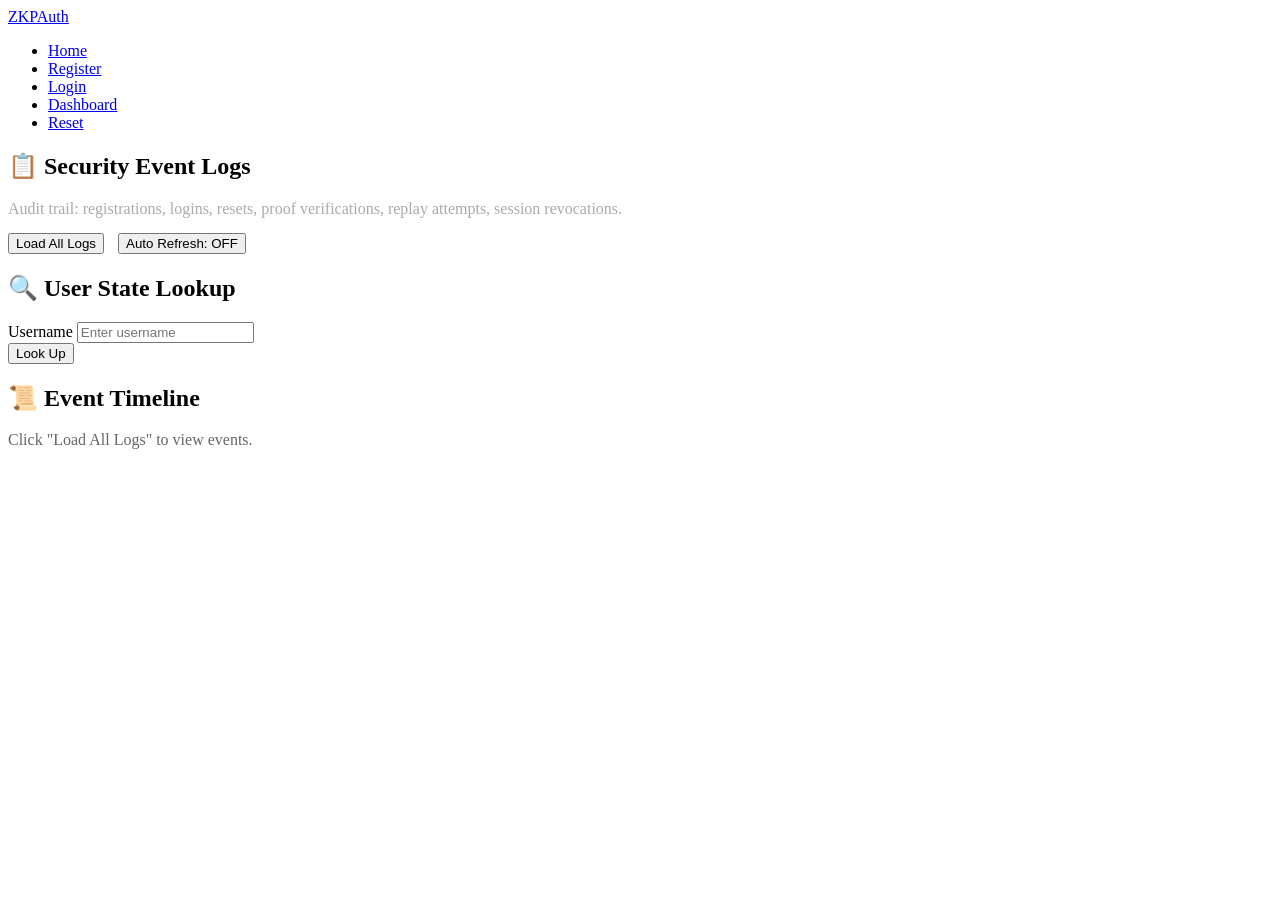
==== app/templates/logs.html @ 312d2586 "Create logs.html" ====
<!DOCTYPE html>
<html lang="en">
<head>
    <meta charset="UTF-8">
    <meta name="viewport" content="width=device-width, initial-scale=1.0">
    <title>Security Logs - ZKP Auth</title>
    <link rel="stylesheet" href="/static/style.css">
</head>
<body>
    <nav class="navbar">
        <a href="/" class="logo">ZKP<span>Auth</span></a>
        <ul class="nav-links">
            <li><a href="/">Home</a></li>
            <li><a href="/register">Register</a></li>
            <li><a href="/login">Login</a></li>
            <li><a href="/dashboard">Dashboard</a></li>
            <li><a href="/reset">Reset</a></li>
        </ul>
    </nav>
    <div class="container">
        <div class="card">
            <h2>📋 Security Event Logs</h2>
            <p style="color:#aaa;margin-bottom:15px;">Audit trail: registrations, logins, resets, proof verifications, replay attempts, session revocations.</p>
            <button class="btn btn-primary" onclick="loadLogs()">Load All Logs</button>
            <button class="btn btn-warning" onclick="toggleRefresh()" style="margin-left:10px;" id="ref-btn">Auto Refresh: OFF</button>
        </div>
        <div class="card">
            <h2>🔍 User State Lookup</h2>
            <div class="form-group">
                <label>Username</label>
                <input type="text" id="lu-user" placeholder="Enter username">
            </div>
            <button class="btn btn-primary" onclick="lookupUser()">Look Up</button>
            <div id="lu-result" class="hidden"></div>
        </div>
        <div class="card">
            <h2>📜 Event Timeline</h2>
            <div id="logs-box"><p style="color:#666;">Click "Load All Logs" to view events.</p></div>
        </div>
    </div>
    <script>
    let refInt = null;

    async function loadLogs() {
        const c = document.getElementById('logs-box');
        try {
            const res = await fetch('/api/security-logs');
            const d = await res.json();
            if (!d.logs.length) { c.innerHTML='<p style="color:#666;">No logs yet.</p>'; return; }
            let h = '';
            d.logs.forEach(l => {
                h += `<div class="log-entry event-${l.event_type}">
                    <div class="log-time">🕐 ${l.timestamp}</div>
                    <div class="log-event">[${l.event_type}] User ID: ${l.user_id || 'N/A'}</div>
                    <div class="log-details">${l.details || ''}</div>
                </div>`;
            });
            c.innerHTML = h;
        } catch(e) { c.innerHTML=`<p style="color:#ff6b6b;">Error: ${e.message}</p>`; }
    }

    async function lookupUser() {
        const u = document.getElementById('lu-user').value.trim();
        const r = document.getElementById('lu-result');
        if (!u) { r.className='status-box status-error'; r.textContent='Enter username'; return; }
        try {
            const res = await fetch(`/api/user-state/${u}`);
            const d = await res.json();
            if (res.ok) {
                r.className='status-box status-info';
                r.textContent=`📊 ${d.username}\n\nEmail: ${d.email}\nReset Counter: ${d.reset_counter}\nSession Version: ${d.session_version}\nCurrent Proof: ${d.current_proof}\nCreated: ${d.created_at}`;
            } else { r.className='status-box status-error'; r.textContent=`❌ ${d.detail}`; }
        } catch(e) { r.className='status-box status-error'; r.textContent=`❌ ${e.message}`; }
    }

    function toggleRefresh() {
        const btn = document.getElementById('ref-btn');
        if (refInt) { clearInterval(refInt); refInt=null; btn.textContent='Auto Refresh: OFF'; btn.className='btn btn-warning'; }
        else { loadLogs(); refInt=setInterval(loadLogs,3000); btn.textContent='Auto Refresh: ON'; btn.className='btn btn-success'; }
    }
    </script>
</body>
</html>
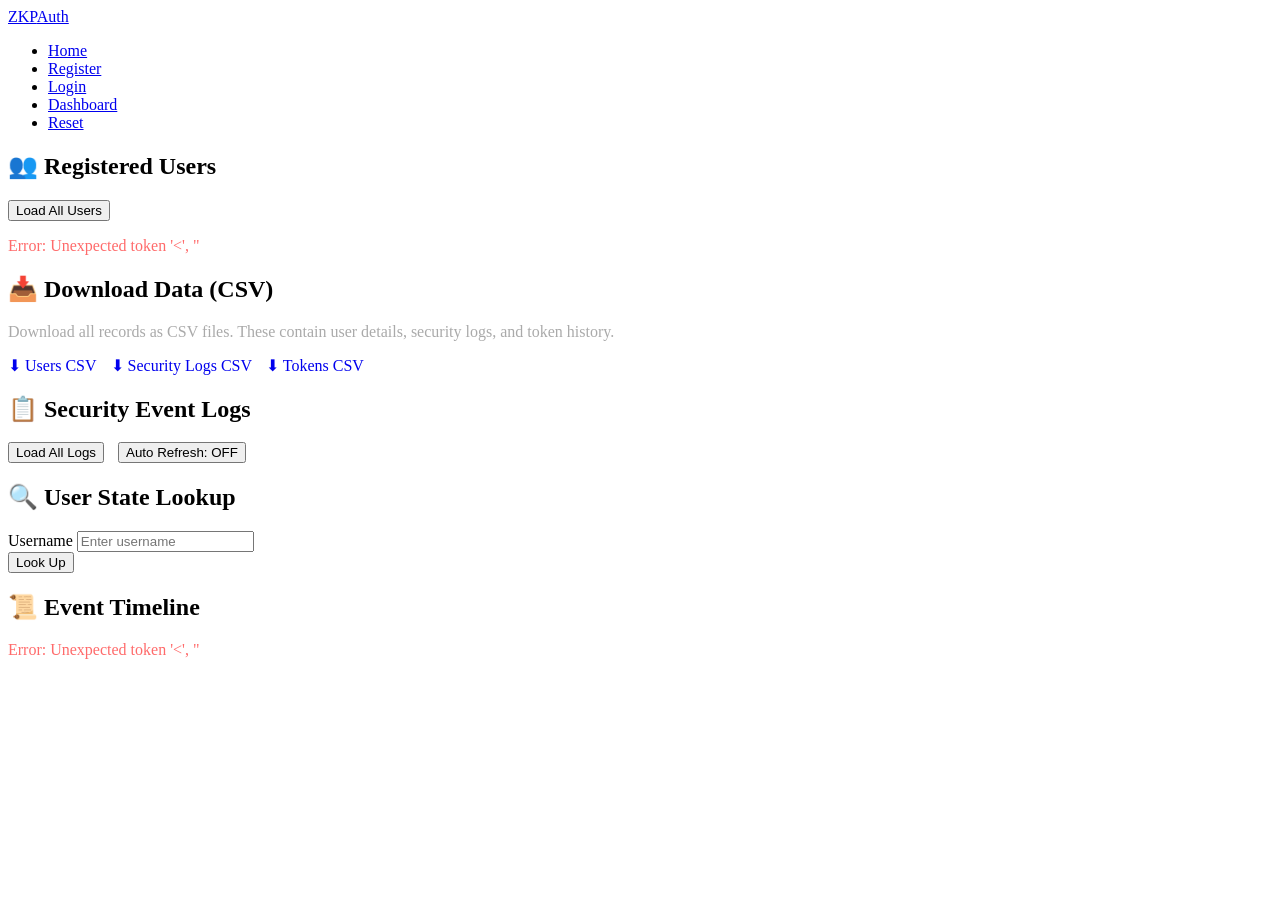
==== commit b0604cfa: "Update logs.html" ====
--- a/app/templates/logs.html
+++ b/app/templates/logs.html
@@ -18,12 +18,32 @@
         </ul>
     </nav>
     <div class="container">
+
+        <!-- User Count & List -->
+        <div class="card">
+            <h2>👥 Registered Users</h2>
+            <button class="btn btn-primary" onclick="loadUsers()">Load All Users</button>
+            <div id="user-count" style="margin-top:15px;"></div>
+            <div id="user-list" style="margin-top:10px;"></div>
+        </div>
+
+        <!-- Download CSV -->
+        <div class="card">
+            <h2>📥 Download Data (CSV)</h2>
+            <p style="color:#aaa;margin-bottom:15px;">Download all records as CSV files. These contain user details, security logs, and token history.</p>
+            <a href="/api/download/users-csv" class="btn btn-success" style="margin-right:10px;text-decoration:none;">⬇ Users CSV</a>
+            <a href="/api/download/logs-csv" class="btn btn-warning" style="margin-right:10px;text-decoration:none;">⬇ Security Logs CSV</a>
+            <a href="/api/download/tokens-csv" class="btn btn-primary" style="text-decoration:none;">⬇ Tokens CSV</a>
+        </div>
+
+        <!-- Security Logs -->
         <div class="card">
             <h2>📋 Security Event Logs</h2>
-            <p style="color:#aaa;margin-bottom:15px;">Audit trail: registrations, logins, resets, proof verifications, replay attempts, session revocations.</p>
             <button class="btn btn-primary" onclick="loadLogs()">Load All Logs</button>
             <button class="btn btn-warning" onclick="toggleRefresh()" style="margin-left:10px;" id="ref-btn">Auto Refresh: OFF</button>
         </div>
+
+        <!-- User State Lookup -->
         <div class="card">
             <h2>🔍 User State Lookup</h2>
             <div class="form-group">
@@ -33,13 +53,63 @@
             <button class="btn btn-primary" onclick="lookupUser()">Look Up</button>
             <div id="lu-result" class="hidden"></div>
         </div>
+
+        <!-- Log Timeline -->
         <div class="card">
             <h2>📜 Event Timeline</h2>
             <div id="logs-box"><p style="color:#666;">Click "Load All Logs" to view events.</p></div>
         </div>
     </div>
+
     <script>
     let refInt = null;
+
+    async function loadUsers() {
+        try {
+            const res = await fetch('/api/all-users');
+            const d = await res.json();
+
+            document.getElementById('user-count').innerHTML =
+                `<div class="state-display">
+                    <div class="state-item">
+                        <div class="label">Total Registered Users</div>
+                        <div class="value success">${d.total_users}</div>
+                    </div>
+                </div>`;
+
+            if (d.users.length === 0) {
+                document.getElementById('user-list').innerHTML =
+                    '<p style="color:#666;">No users registered yet.</p>';
+                return;
+            }
+
+            let html = '<table style="width:100%;border-collapse:collapse;margin-top:10px;">';
+            html += '<tr style="border-bottom:1px solid rgba(255,255,255,0.2);">';
+            html += '<th style="padding:10px;text-align:left;color:#00d4ff;">ID</th>';
+            html += '<th style="padding:10px;text-align:left;color:#00d4ff;">Username</th>';
+            html += '<th style="padding:10px;text-align:left;color:#00d4ff;">Email</th>';
+            html += '<th style="padding:10px;text-align:left;color:#00d4ff;">Reset Counter</th>';
+            html += '<th style="padding:10px;text-align:left;color:#00d4ff;">Session Ver</th>';
+            html += '<th style="padding:10px;text-align:left;color:#00d4ff;">Created</th>';
+            html += '</tr>';
+
+            d.users.forEach(u => {
+                html += `<tr style="border-bottom:1px solid rgba(255,255,255,0.1);">
+                    <td style="padding:8px;color:#aaa;">${u.user_id}</td>
+                    <td style="padding:8px;color:#fff;">${u.username}</td>
+                    <td style="padding:8px;color:#aaa;">${u.email}</td>
+                    <td style="padding:8px;color:#ffd93d;">${u.reset_counter}</td>
+                    <td style="padding:8px;color:#51cf66;">${u.session_version}</td>
+                    <td style="padding:8px;color:#666;font-size:0.85em;">${u.created_at}</td>
+                </tr>`;
+            });
+            html += '</table>';
+            document.getElementById('user-list').innerHTML = html;
+        } catch(e) {
+            document.getElementById('user-count').innerHTML =
+                `<p style="color:#ff6b6b;">Error: ${e.message}</p>`;
+        }
+    }
 
     async function loadLogs() {
         const c = document.getElementById('logs-box');
@@ -78,6 +148,9 @@
         if (refInt) { clearInterval(refInt); refInt=null; btn.textContent='Auto Refresh: OFF'; btn.className='btn btn-warning'; }
         else { loadLogs(); refInt=setInterval(loadLogs,3000); btn.textContent='Auto Refresh: ON'; btn.className='btn btn-success'; }
     }
+
+    // Auto-load on page open
+    window.onload = function() { loadUsers(); loadLogs(); };
     </script>
 </body>
 </html>
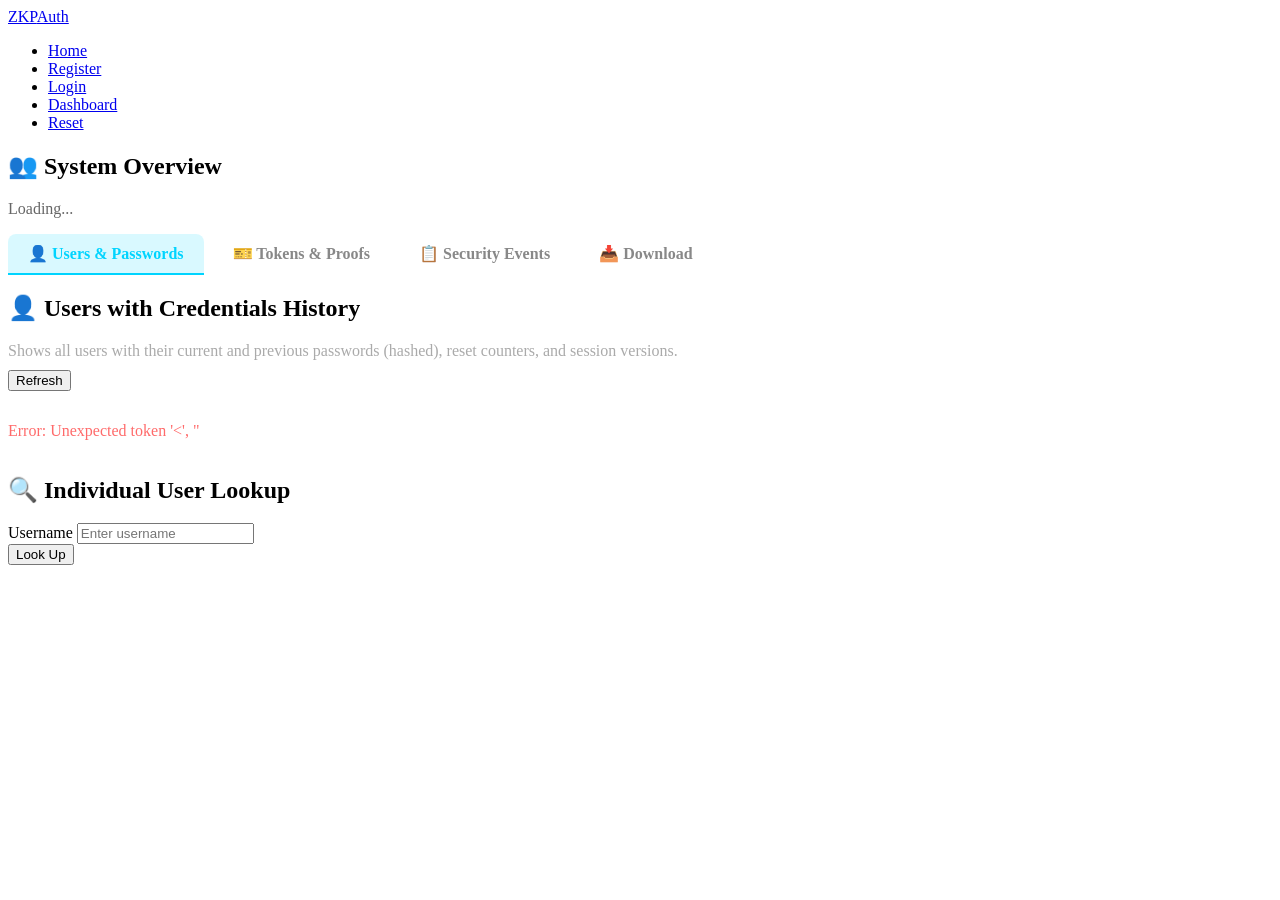
==== commit 001b882e: "Update logs.html" ====
--- a/app/templates/logs.html
+++ b/app/templates/logs.html
@@ -5,6 +5,27 @@
     <meta name="viewport" content="width=device-width, initial-scale=1.0">
     <title>Security Logs - ZKP Auth</title>
     <link rel="stylesheet" href="/static/style.css">
+    <style>
+        table { width:100%; border-collapse:collapse; margin-top:10px; }
+        th { padding:10px; text-align:left; color:#00d4ff; border-bottom:2px solid rgba(0,212,255,0.3); font-size:0.85em; text-transform:uppercase; }
+        td { padding:8px 10px; border-bottom:1px solid rgba(255,255,255,0.08); font-size:0.9em; }
+        tr:hover { background:rgba(0,212,255,0.05); }
+        .tag { display:inline-block; padding:2px 8px; border-radius:4px; font-size:0.8em; font-weight:bold; }
+        .tag-active { background:rgba(81,207,102,0.2); color:#51cf66; }
+        .tag-revoked { background:rgba(255,107,107,0.2); color:#ff6b6b; }
+        .tag-rejected { background:rgba(255,107,107,0.2); color:#ff6b6b; }
+        .mono { font-family:'Courier New',monospace; font-size:0.8em; color:#ffd93d; word-break:break-all; }
+        .mono-small { font-family:'Courier New',monospace; font-size:0.75em; color:#aaa; word-break:break-all; }
+        .pwd-cell { font-family:'Courier New',monospace; font-size:0.85em; }
+        .pwd-old { color:#ff6b6b; text-decoration:line-through; }
+        .pwd-current { color:#51cf66; }
+        .section-tab { display:inline-block; padding:10px 20px; cursor:pointer; border-radius:8px 8px 0 0;
+            background:rgba(255,255,255,0.05); color:#888; font-weight:bold; margin-right:5px; transition:all 0.3s; }
+        .section-tab.active { background:rgba(0,212,255,0.15); color:#00d4ff; border-bottom:2px solid #00d4ff; }
+        .section-tab:hover { color:#00d4ff; }
+        .tab-content { display:none; }
+        .tab-content.active { display:block; }
+    </style>
 </head>
 <body>
     <nav class="navbar">
@@ -19,33 +40,59 @@
     </nav>
     <div class="container">
 
-        <!-- User Count & List -->
+        <!-- User Count -->
         <div class="card">
-            <h2>👥 Registered Users</h2>
-            <button class="btn btn-primary" onclick="loadUsers()">Load All Users</button>
-            <div id="user-count" style="margin-top:15px;"></div>
-            <div id="user-list" style="margin-top:10px;"></div>
-        </div>
-
-        <!-- Download CSV -->
+            <h2>👥 System Overview</h2>
+            <div id="overview-stats"></div>
+        </div>
+
+        <!-- Tabs -->
+        <div class="card" style="padding-bottom:0;">
+            <div style="margin-bottom:-1px;">
+                <span class="section-tab active" onclick="switchTab('users')">👤 Users & Passwords</span>
+                <span class="section-tab" onclick="switchTab('tokens')">🎫 Tokens & Proofs</span>
+                <span class="section-tab" onclick="switchTab('events')">📋 Security Events</span>
+                <span class="section-tab" onclick="switchTab('download')">📥 Download</span>
+            </div>
+        </div>
+
+        <!-- Tab: Users & Passwords -->
+        <div class="card tab-content active" id="tab-users">
+            <h2>👤 Users with Credentials History</h2>
+            <p style="color:#aaa;margin-bottom:10px;">Shows all users with their current and previous passwords (hashed), reset counters, and session versions.</p>
+            <button class="btn btn-primary" onclick="loadUserDetails()">Refresh</button>
+            <div id="user-details-table" style="margin-top:15px;overflow-x:auto;"></div>
+        </div>
+
+        <!-- Tab: Tokens & Proofs -->
+        <div class="card tab-content" id="tab-tokens">
+            <h2>🎫 Token & Proof History</h2>
+            <p style="color:#aaa;margin-bottom:10px;">All JWT tokens issued and their status. All ZKP proofs generated during login and reset.</p>
+            <button class="btn btn-primary" onclick="loadTokenHistory()">Refresh</button>
+            <div id="token-history-table" style="margin-top:15px;overflow-x:auto;"></div>
+        </div>
+
+        <!-- Tab: Security Events -->
+        <div class="card tab-content" id="tab-events">
+            <h2>📋 Security Event Timeline</h2>
+            <button class="btn btn-primary" onclick="loadLogs()">Refresh</button>
+            <button class="btn btn-warning" onclick="toggleRefresh()" style="margin-left:10px;" id="ref-btn">Auto Refresh: OFF</button>
+            <div id="logs-box" style="margin-top:15px;"></div>
+        </div>
+
+        <!-- Tab: Download -->
+        <div class="card tab-content" id="tab-download">
+            <h2>📥 Download Data (CSV)</h2>
+            <p style="color:#aaa;margin-bottom:15px;">Download all records including user credentials, tokens, proofs, and security logs.</p>
+            <a href="/api/download/users-csv" class="btn btn-success" style="margin:5px;text-decoration:none;">⬇ Users CSV</a>
+            <a href="/api/download/logs-csv" class="btn btn-warning" style="margin:5px;text-decoration:none;">⬇ Security Logs CSV</a>
+            <a href="/api/download/tokens-csv" class="btn btn-primary" style="margin:5px;text-decoration:none;">⬇ Tokens CSV</a>
+            <a href="/api/download/credentials-csv" class="btn btn-danger" style="margin:5px;text-decoration:none;">⬇ Full Credentials CSV</a>
+        </div>
+
+        <!-- User Lookup -->
         <div class="card">
-            <h2>📥 Download Data (CSV)</h2>
-            <p style="color:#aaa;margin-bottom:15px;">Download all records as CSV files. These contain user details, security logs, and token history.</p>
-            <a href="/api/download/users-csv" class="btn btn-success" style="margin-right:10px;text-decoration:none;">⬇ Users CSV</a>
-            <a href="/api/download/logs-csv" class="btn btn-warning" style="margin-right:10px;text-decoration:none;">⬇ Security Logs CSV</a>
-            <a href="/api/download/tokens-csv" class="btn btn-primary" style="text-decoration:none;">⬇ Tokens CSV</a>
-        </div>
-
-        <!-- Security Logs -->
-        <div class="card">
-            <h2>📋 Security Event Logs</h2>
-            <button class="btn btn-primary" onclick="loadLogs()">Load All Logs</button>
-            <button class="btn btn-warning" onclick="toggleRefresh()" style="margin-left:10px;" id="ref-btn">Auto Refresh: OFF</button>
-        </div>
-
-        <!-- User State Lookup -->
-        <div class="card">
-            <h2>🔍 User State Lookup</h2>
+            <h2>🔍 Individual User Lookup</h2>
             <div class="form-group">
                 <label>Username</label>
                 <input type="text" id="lu-user" placeholder="Enter username">
@@ -53,62 +100,84 @@
             <button class="btn btn-primary" onclick="lookupUser()">Look Up</button>
             <div id="lu-result" class="hidden"></div>
         </div>
-
-        <!-- Log Timeline -->
-        <div class="card">
-            <h2>📜 Event Timeline</h2>
-            <div id="logs-box"><p style="color:#666;">Click "Load All Logs" to view events.</p></div>
-        </div>
     </div>
 
     <script>
     let refInt = null;
 
-    async function loadUsers() {
-        try {
-            const res = await fetch('/api/all-users');
-            const d = await res.json();
-
-            document.getElementById('user-count').innerHTML =
-                `<div class="state-display">
-                    <div class="state-item">
-                        <div class="label">Total Registered Users</div>
-                        <div class="value success">${d.total_users}</div>
-                    </div>
-                </div>`;
-
-            if (d.users.length === 0) {
-                document.getElementById('user-list').innerHTML =
-                    '<p style="color:#666;">No users registered yet.</p>';
-                return;
-            }
-
-            let html = '<table style="width:100%;border-collapse:collapse;margin-top:10px;">';
-            html += '<tr style="border-bottom:1px solid rgba(255,255,255,0.2);">';
-            html += '<th style="padding:10px;text-align:left;color:#00d4ff;">ID</th>';
-            html += '<th style="padding:10px;text-align:left;color:#00d4ff;">Username</th>';
-            html += '<th style="padding:10px;text-align:left;color:#00d4ff;">Email</th>';
-            html += '<th style="padding:10px;text-align:left;color:#00d4ff;">Reset Counter</th>';
-            html += '<th style="padding:10px;text-align:left;color:#00d4ff;">Session Ver</th>';
-            html += '<th style="padding:10px;text-align:left;color:#00d4ff;">Created</th>';
-            html += '</tr>';
-
+    function switchTab(name) {
+        document.querySelectorAll('.tab-content').forEach(t => t.classList.remove('active'));
+        document.querySelectorAll('.section-tab').forEach(t => t.classList.remove('active'));
+        document.getElementById('tab-' + name).classList.add('active');
+        event.target.classList.add('active');
+    }
+
+    async function loadUserDetails() {
+        const c = document.getElementById('user-details-table');
+        try {
+            const res = await fetch('/api/all-users-detail');
+            const d = await res.json();
+            if (!d.users.length) { c.innerHTML='<p style="color:#666;">No users yet.</p>'; return; }
+
+            let h = '<table><tr><th>ID</th><th>Username</th><th>Email</th><th>Current Password Hash</th><th>Old Passwords</th><th>Reset#</th><th>Session#</th><th>Status</th></tr>';
             d.users.forEach(u => {
-                html += `<tr style="border-bottom:1px solid rgba(255,255,255,0.1);">
-                    <td style="padding:8px;color:#aaa;">${u.user_id}</td>
-                    <td style="padding:8px;color:#fff;">${u.username}</td>
-                    <td style="padding:8px;color:#aaa;">${u.email}</td>
-                    <td style="padding:8px;color:#ffd93d;">${u.reset_counter}</td>
-                    <td style="padding:8px;color:#51cf66;">${u.session_version}</td>
-                    <td style="padding:8px;color:#666;font-size:0.85em;">${u.created_at}</td>
+                let oldPwds = '';
+                if (u.password_history && u.password_history.length > 0) {
+                    u.password_history.forEach((p, i) => {
+                        oldPwds += `<div class="pwd-old" title="${p.full_hash}">Reset ${p.reset_number}: ${p.hash_preview}</div>`;
+                    });
+                } else {
+                    oldPwds = '<span style="color:#666;">No changes</span>';
+                }
+
+                let lockStatus = '';
+                if (u.login_locked) lockStatus += '<span class="tag tag-revoked">LOGIN LOCKED</span> ';
+                if (u.otp_locked) lockStatus += '<span class="tag tag-revoked">OTP LOCKED</span> ';
+                if (!u.login_locked && !u.otp_locked) lockStatus = '<span class="tag tag-active">ACTIVE</span>';
+
+                h += `<tr>
+                    <td style="color:#666;">${u.user_id}</td>
+                    <td style="color:#fff;font-weight:bold;">${u.username}</td>
+                    <td style="color:#aaa;">${u.email}</td>
+                    <td><div class="mono" title="${u.current_password_hash}">${u.current_hash_preview}</div></td>
+                    <td>${oldPwds}</td>
+                    <td style="color:#ffd93d;font-weight:bold;text-align:center;">${u.reset_counter}</td>
+                    <td style="color:#51cf66;font-weight:bold;text-align:center;">${u.session_version}</td>
+                    <td>${lockStatus}</td>
                 </tr>`;
             });
-            html += '</table>';
-            document.getElementById('user-list').innerHTML = html;
-        } catch(e) {
-            document.getElementById('user-count').innerHTML =
-                `<p style="color:#ff6b6b;">Error: ${e.message}</p>`;
-        }
+            h += '</table>';
+            c.innerHTML = h;
+        } catch(e) { c.innerHTML=`<p style="color:#ff6b6b;">Error: ${e.message}</p>`; }
+    }
+
+    async function loadTokenHistory() {
+        const c = document.getElementById('token-history-table');
+        try {
+            const res = await fetch('/api/token-history');
+            const d = await res.json();
+            if (!d.records.length) { c.innerHTML='<p style="color:#666;">No tokens yet.</p>'; return; }
+
+            let h = '<table><tr><th>Time</th><th>User</th><th>Type</th><th>Token/Proof</th><th>Session Ver</th><th>Status</th></tr>';
+            d.records.forEach(r => {
+                let statusClass = 'tag-active';
+                if (r.status === 'REVOKED' || r.status === 'REVOKED_AT_RESET') statusClass = 'tag-revoked';
+                if (r.status === 'REJECTED') statusClass = 'tag-rejected';
+
+                let typeColor = r.type === 'TOKEN' ? '#00d4ff' : '#ffd93d';
+
+                h += `<tr>
+                    <td style="color:#666;font-size:0.8em;">${r.timestamp}</td>
+                    <td style="color:#fff;">${r.username}</td>
+                    <td style="color:${typeColor};font-weight:bold;">${r.type}</td>
+                    <td><div class="mono-small" title="${r.value}">${r.preview}</div></td>
+                    <td style="text-align:center;color:#51cf66;">${r.session_version}</td>
+                    <td><span class="tag ${statusClass}">${r.status}</span></td>
+                </tr>`;
+            });
+            h += '</table>';
+            c.innerHTML = h;
+        } catch(e) { c.innerHTML=`<p style="color:#ff6b6b;">Error: ${e.message}</p>`; }
     }
 
     async function loadLogs() {
@@ -129,16 +198,68 @@
         } catch(e) { c.innerHTML=`<p style="color:#ff6b6b;">Error: ${e.message}</p>`; }
     }
 
+    async function loadOverview() {
+        try {
+            const res = await fetch('/api/all-users-detail');
+            const d = await res.json();
+            const logsRes = await fetch('/api/security-logs');
+            const logsData = await logsRes.json();
+            const tokRes = await fetch('/api/token-history');
+            const tokData = await tokRes.json();
+
+            document.getElementById('overview-stats').innerHTML = `
+                <div class="state-display">
+                    <div class="state-item"><div class="label">Total Users</div><div class="value success">${d.users.length}</div></div>
+                    <div class="state-item"><div class="label">Security Events</div><div class="value">${logsData.logs.length}</div></div>
+                    <div class="state-item"><div class="label">Tokens/Proofs</div><div class="value" style="color:#ffd93d;">${tokData.records.length}</div></div>
+                    <div class="state-item"><div class="label">Total Resets</div><div class="value danger">${d.users.reduce((s,u)=>s+u.reset_counter,0)}</div></div>
+                </div>`;
+        } catch(e) {
+            document.getElementById('overview-stats').innerHTML = '<p style="color:#666;">Loading...</p>';
+        }
+    }
+
     async function lookupUser() {
         const u = document.getElementById('lu-user').value.trim();
         const r = document.getElementById('lu-result');
         if (!u) { r.className='status-box status-error'; r.textContent='Enter username'; return; }
         try {
-            const res = await fetch(`/api/user-state/${u}`);
+            const res = await fetch(`/api/user-full-detail/${u}`);
             const d = await res.json();
             if (res.ok) {
+                let text = `📊 USER: ${d.username}\n${'='.repeat(40)}\n`;
+                text += `Email: ${d.email}\n`;
+                text += `Reset Counter: ${d.reset_counter}\n`;
+                text += `Session Version: ${d.session_version}\n`;
+                text += `Current Password Hash: ${d.current_password_hash}\n`;
+                text += `Current Proof: ${d.current_proof}\n`;
+                text += `Login Locked: ${d.login_locked ? 'YES' : 'No'}\n`;
+                text += `OTP Locked: ${d.otp_locked ? 'YES' : 'No'}\n`;
+                text += `Created: ${d.created_at}\n`;
+
+                if (d.password_history.length > 0) {
+                    text += `\n📜 PASSWORD HISTORY:\n${'-'.repeat(30)}\n`;
+                    d.password_history.forEach(p => {
+                        text += `Reset #${p.reset_number}: ${p.full_hash}\n`;
+                    });
+                }
+
+                if (d.tokens.length > 0) {
+                    text += `\n🎫 TOKEN HISTORY:\n${'-'.repeat(30)}\n`;
+                    d.tokens.forEach(t => {
+                        text += `[${t.status}] v${t.session_version} - ${t.preview} (${t.timestamp})\n`;
+                    });
+                }
+
+                if (d.proofs.length > 0) {
+                    text += `\n🔑 PROOF HISTORY:\n${'-'.repeat(30)}\n`;
+                    d.proofs.forEach(p => {
+                        text += `[${p.status}] ${p.preview} (${p.timestamp})\n`;
+                    });
+                }
+
                 r.className='status-box status-info';
-                r.textContent=`📊 ${d.username}\n\nEmail: ${d.email}\nReset Counter: ${d.reset_counter}\nSession Version: ${d.session_version}\nCurrent Proof: ${d.current_proof}\nCreated: ${d.created_at}`;
+                r.textContent = text;
             } else { r.className='status-box status-error'; r.textContent=`❌ ${d.detail}`; }
         } catch(e) { r.className='status-box status-error'; r.textContent=`❌ ${e.message}`; }
     }
@@ -149,8 +270,7 @@
         else { loadLogs(); refInt=setInterval(loadLogs,3000); btn.textContent='Auto Refresh: ON'; btn.className='btn btn-success'; }
     }
 
-    // Auto-load on page open
-    window.onload = function() { loadUsers(); loadLogs(); };
+    window.onload = function() { loadOverview(); loadUserDetails(); loadTokenHistory(); loadLogs(); };
     </script>
 </body>
 </html>
